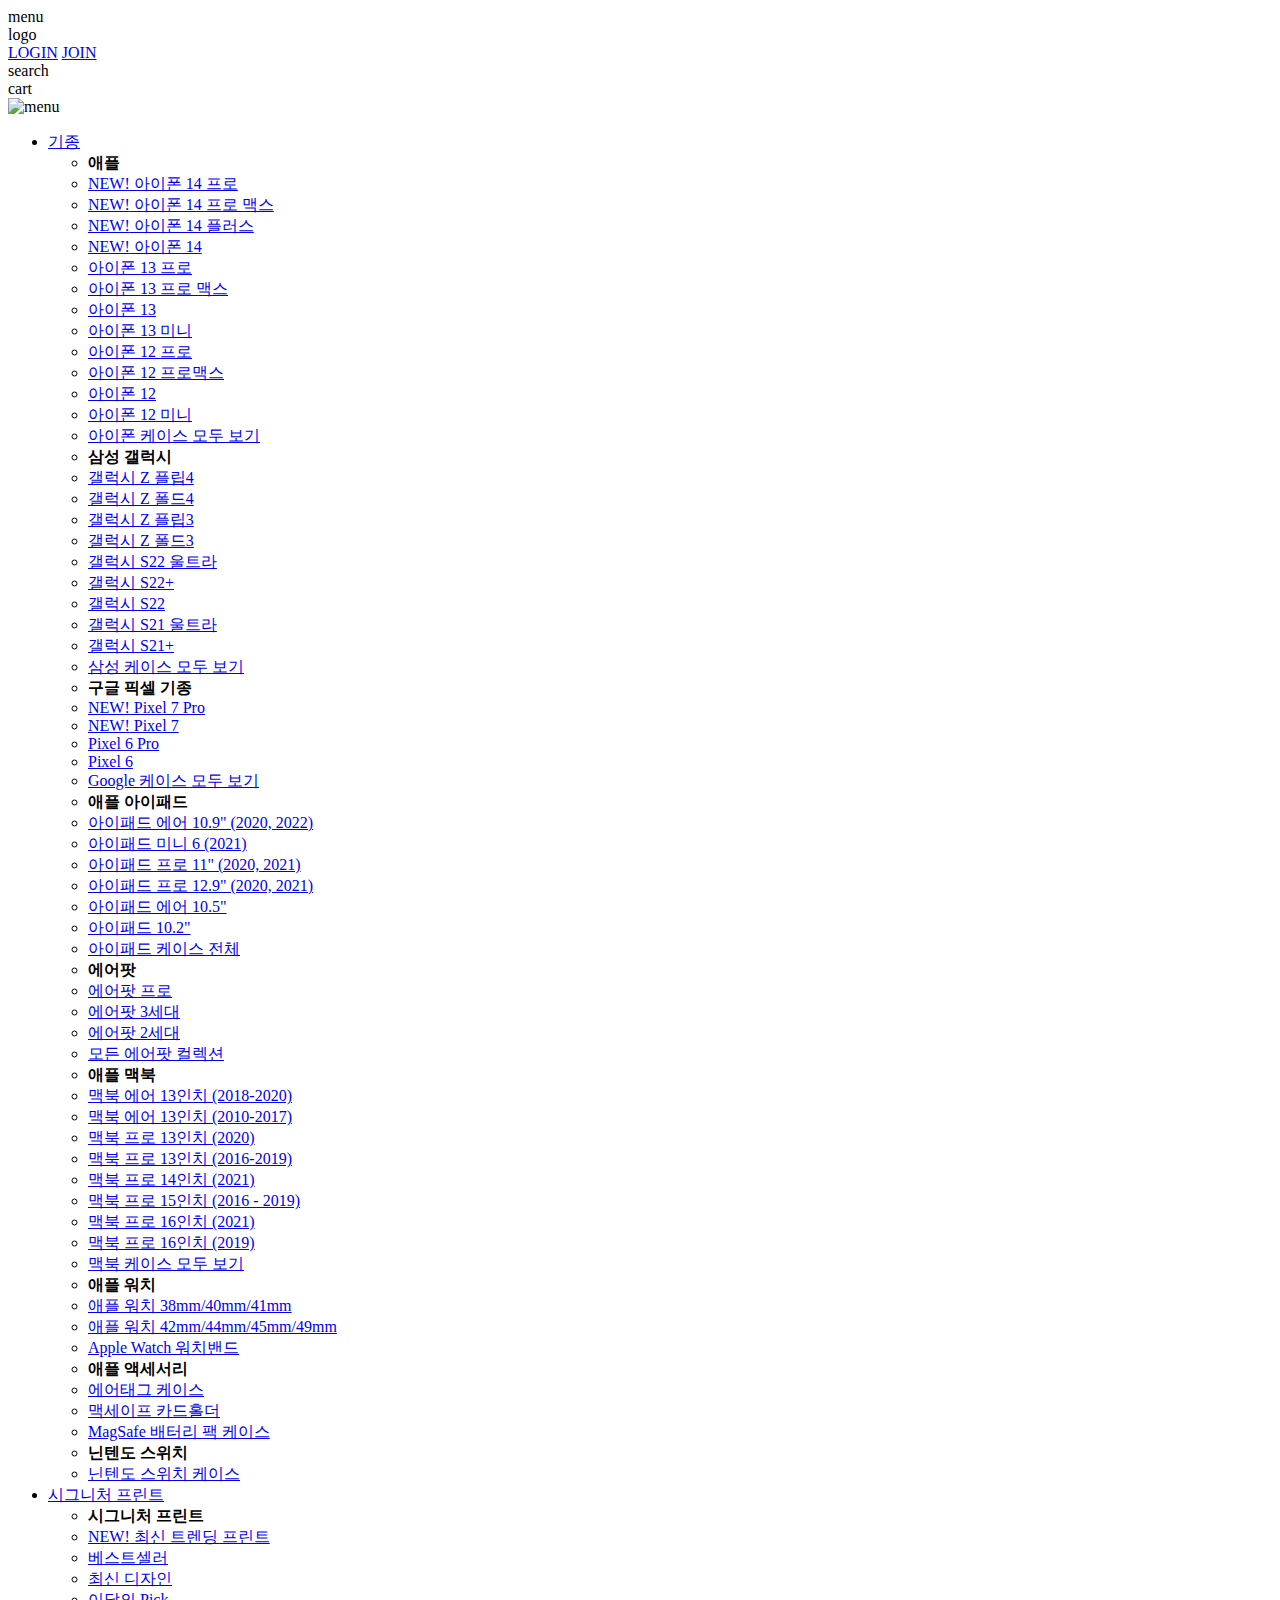
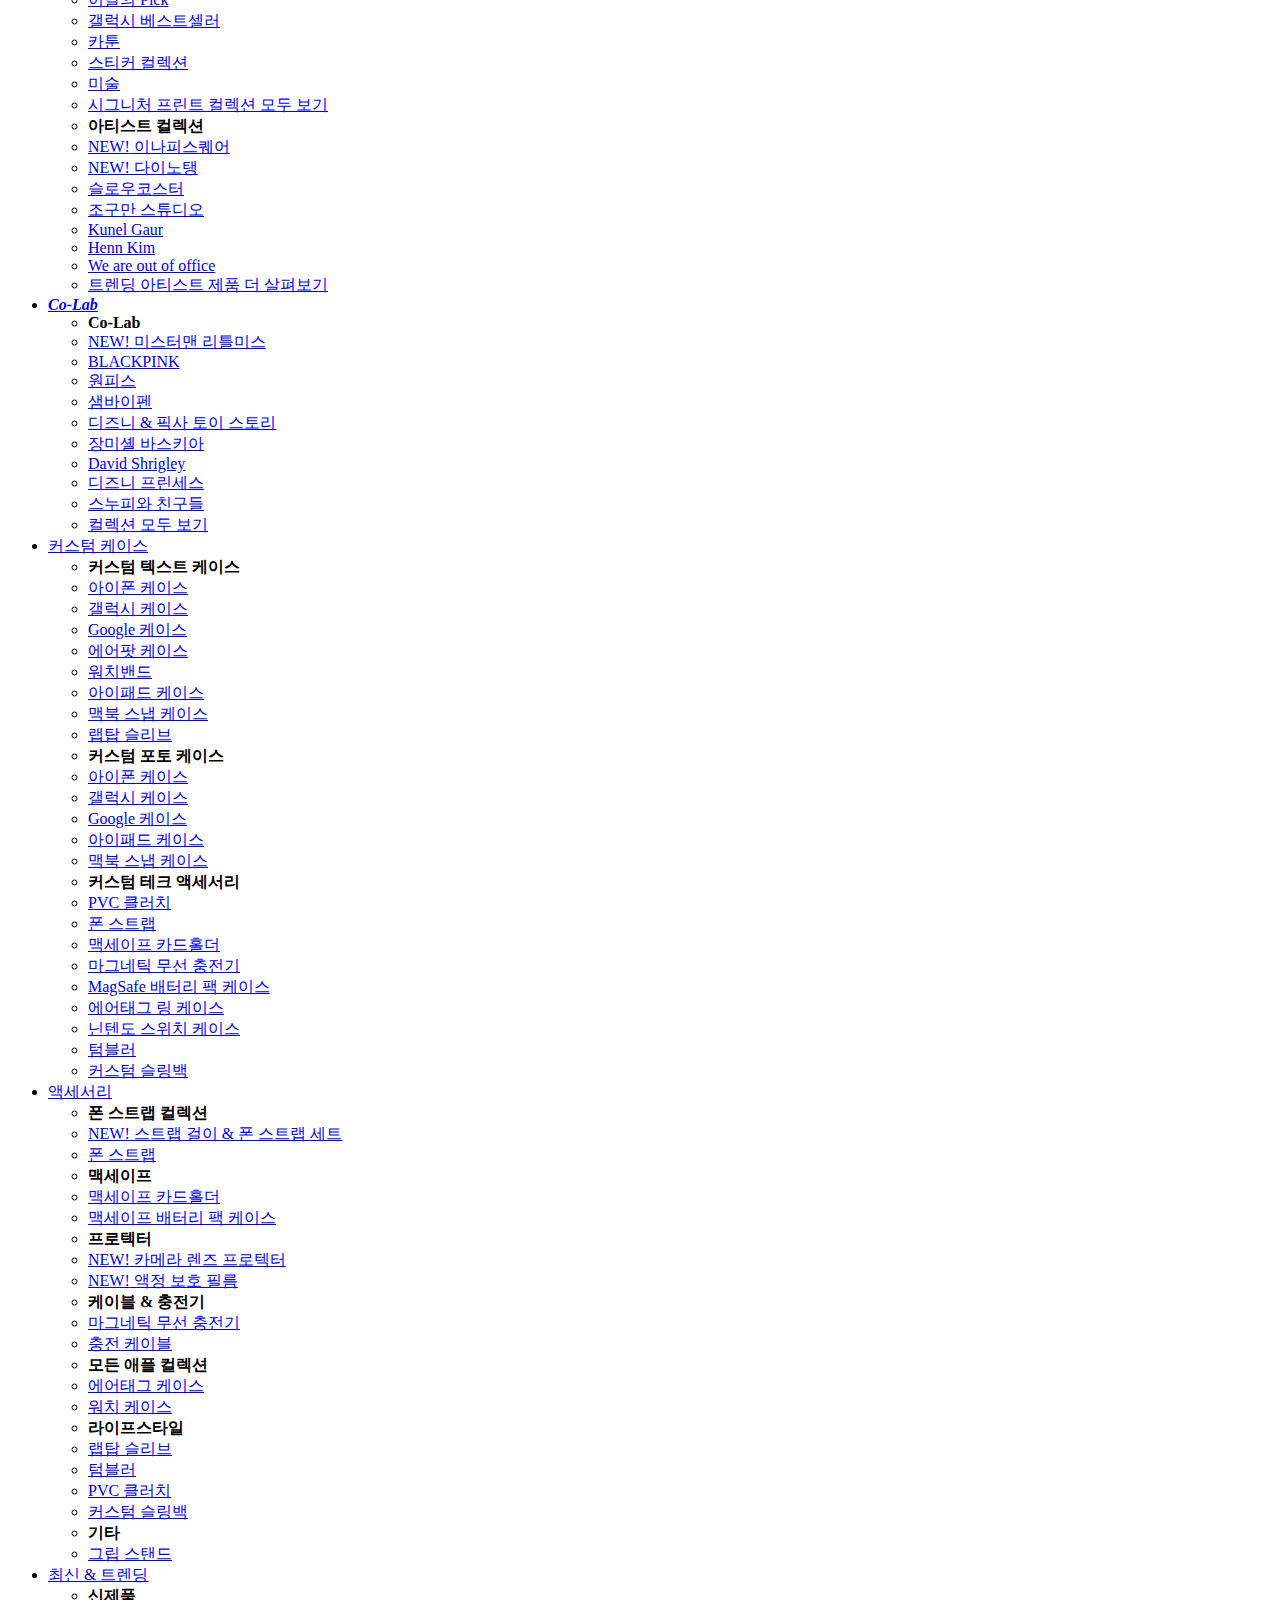
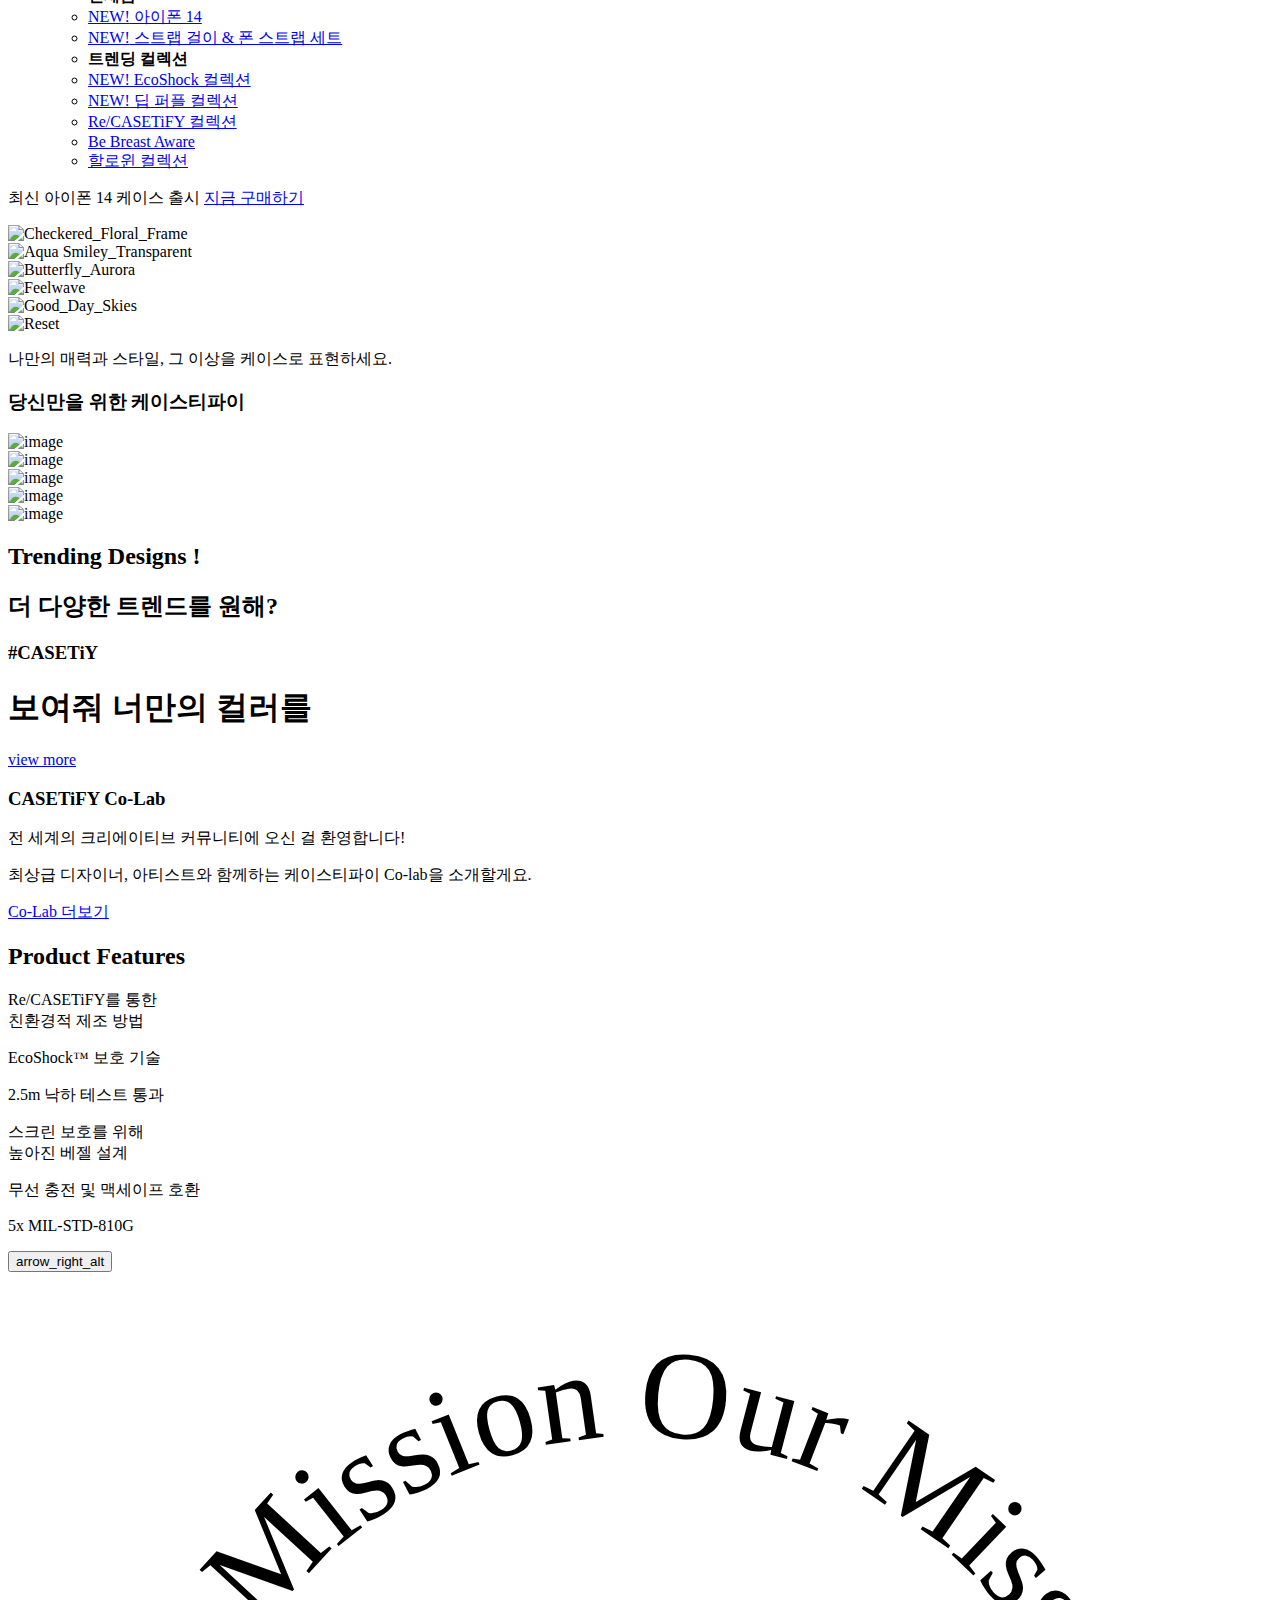
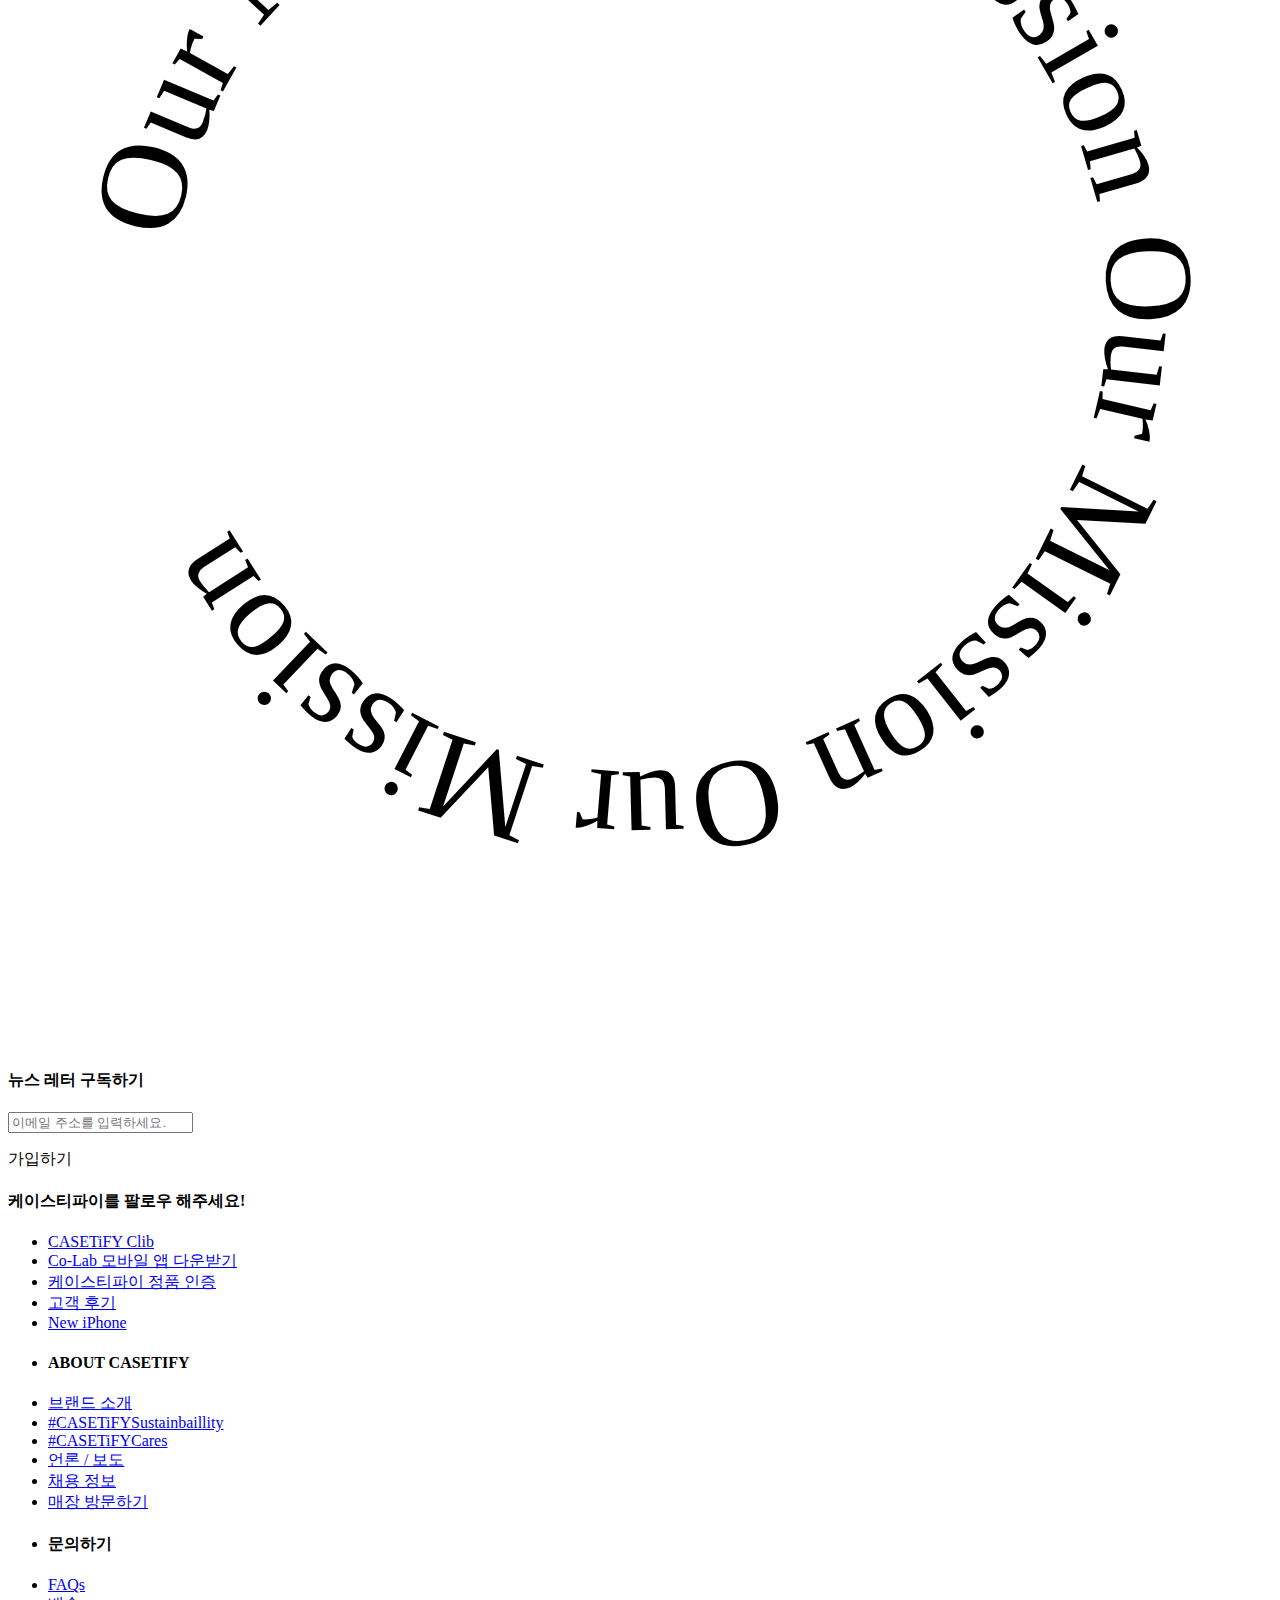
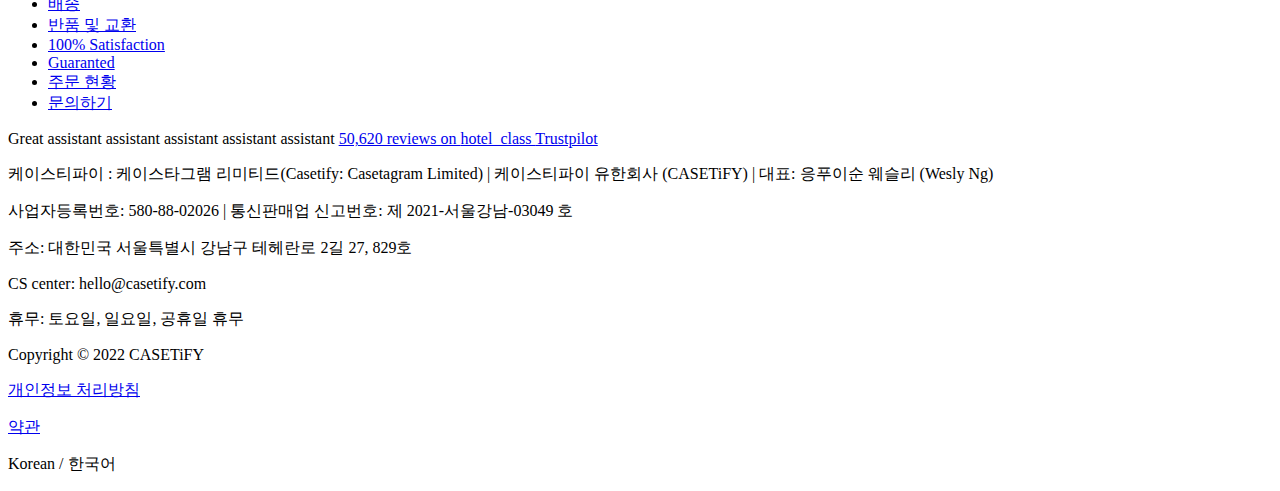
==== c/html/casetify.html @ 7a97cdd4 "수정" ====
<!DOCTYPE html>
<html lang="ko">
    <head>
        <meta charset="utf-8">
        <meta name="viewport" content="width=device-width, initial-scale=1.0, maximum-scale=2.0, minimum-scale=1.0">
        <title>케이스티파이</title>
        <link rel="stylesheet" type="text/css" href="https://cdnjs.cloudflare.com/ajax/libs/slick-carousel/1.8.1/slick-theme.css">
        <link rel="stylesheet" type="text/css" href="https://cdnjs.cloudflare.com/ajax/libs/Swiper/8.4.4/swiper-bundle.css">
        <link rel="stylesheet" href="https://cdnjs.cloudflare.com/ajax/libs/animate.css/4.1.1/animate.min.css">
        <link rel="stylesheet" href="https://unpkg.com/aos@2.3.1/dist/aos.css">
        <link rel="stylesheet" type="text/css" href="/dollop-syrup/c/css/casetify.css">
        <!-- <link rel="stylesheet" media="all and (max-width: 1024px)" href="" />
        <link rel="stylesheet" media="all and (max-width: 640px)" href="" /> -->
    </head>
    <body>
        <header>
            <div class="menu" role="button">menu</div>
            <div class="logo" role="button">logo</div>
            <div class="right">
                <span>
                    <a href="#">LOGIN</a>
                    <a href="#">JOIN</a>
                </span>
                <div class="search" role="button">search</div>
                <div class="cart" role="button">cart</div>
            </div>
        </header>
        <aside id="side_nav">
            <div class="side_inner">
                <div class="menuclose" role=button>
                    <img src="/dollop-syrup/c/images/menuclosew.png" alt="menu">
                </div>
                <ul>
                    <li> 
                        <a href="#" class="nav_model">기종</a>
                        <ul class="nw nav_model">
                            <li><b>애플</b></li>
                            <li><a href="#"><span>NEW!</span> 아이폰 14 프로</a></li>
                            <li><a href="#"><span>NEW!</span> 아이폰 14 프로 맥스</a></li>
                            <li><a href="#"><span>NEW!</span> 아이폰 14 플러스</a></li>
                            <li><a href="#"><span>NEW!</span> 아이폰 14</a></li>
                            <li><a href="#">아이폰 13 프로</a></li>
                            <li><a href="#">아이폰 13 프로 맥스</a></li>
                            <li><a href="#">아이폰 13</a></li>
                            <li><a href="#">아이폰 13 미니</a></li>
                            <li><a href="#">아이폰 12 프로</a></li>
                            <li><a href="#">아이폰 12 프로맥스</a></li>
                            <li><a href="#">아이폰 12</a></li>
                            <li><a href="#">아이폰 12 미니</a></li>
                            <li><a href="#">아이폰 케이스 모두 보기</a></li>
                        </ul>
                        <ul class="nw nav_model">
                            <li><b>삼성 갤럭시</b></li>
                            <li><a href="#">갤럭시 Z 플립4</a></li>
                            <li><a href="#">갤럭시 Z 폴드4</a></li>
                            <li><a href="#">갤럭시 Z 플립3</a></li>
                            <li><a href="#">갤럭시 Z 폴드3</a></li>
                            <li><a href="#">갤럭시 S22 울트라</a></li>
                            <li><a href="#">갤럭시 S22+</a></li>
                            <li><a href="#">갤럭시 S22</a></li>
                            <li><a href="#">갤럭시 S21 울트라</a></li>
                            <li><a href="#">갤럭시 S21+</a></li>
                            <li><a href="#">삼성 케이스 모두 보기</a></li>
                        </ul>
                        <ul class="nw nav_model">
                            <li><b>구글 픽셀 기종</b></li>
                            <li><a href="#"><span>NEW!</span> Pixel 7 Pro</a></li>
                            <li><a href="#"><span>NEW!</span> Pixel 7</a></li>
                            <li><a href="#">Pixel 6 Pro</a></li>
                            <li><a href="#">Pixel 6</a></li>
                            <li><a href="#">Google 케이스 모두 보기</a></li>
                        </ul>
                        <ul class="nw nav_model">
                            <li><b>애플 아이패드</b></li>
                            <li><a href="#">아이패드 에어 10.9" (2020, 2022)</a></li>
                            <li><a href="#">아이패드 미니 6 (2021)</a></li>
                            <li><a href="#">아이패드 프로 11" (2020, 2021)</a></li>
                            <li><a href="#">아이패드 프로 12.9" (2020, 2021)</a></li>
                            <li><a href="#">아이패드 에어 10.5"</a></li>
                            <li><a href="#">아이패드 10.2"</a></li>
                            <li><a href="#">아이패드 케이스 전체</a></li>
                        </ul>
                        <ul class="nw nav_model">
                            <li><b>에어팟</b></li>
                            <li><a href="#">에어팟 프로</a></li>
                            <li><a href="#">에어팟 3세대</a></li>
                            <li><a href="#">에어팟 2세대</a></li>
                            <li><a href="#">모든 에어팟 컬렉션</a></li>
                        </ul>
                        <ul class="nw nav_model">
                            <li><b>애플 맥북</b></li>
                            <li><a href="#">맥북 에어 13인치 (2018-2020)</a></li>
                            <li><a href="#">맥북 에어 13인치 (2010-2017)</a></li>
                            <li><a href="#">맥북 프로 13인치 (2020)</a></li>
                            <li><a href="#">맥북 프로 13인치 (2016-2019)</a></li>
                            <li><a href="#">맥북 프로 14인치 (2021)</a></li>
                            <li><a href="#">맥북 프로 15인치 (2016 - 2019)</a></li>
                            <li><a href="#">맥북 프로 16인치 (2021)</a></li>
                            <li><a href="#">맥북 프로 16인치 (2019)</a></li>
                            <li><a href="#">맥북 케이스 모두 보기</a></li>
                        </ul>
                        <ul class="nw nav_model">
                            <li><b>애플 워치</b></li>
                            <li><a href="#">애플 워치 38mm/40mm/41mm</a></li>
                            <li><a href="#">애플 워치 42mm/44mm/45mm/49mm</a></li>
                            <li><a href="#">Apple Watch 워치밴드</a></li>
                        </ul>
                        <ul class="nw nav_model">
                            <li><b>애플 액세서리</b></li>
                            <li><a href="#">에어태그 케이스</a></li>
                            <li><a href="#">맥세이프 카드홀더</a></li>
                            <li><a href="#">MagSafe 배터리 팩 케이스</a></li>
                        </ul>
                        <ul class="nw nav_model">
                            <li><b>닌텐도 스위치</b></li>
                            <li><a href="#">닌텐도 스위치 케이스</a></li>
                        </ul>
                    </li>
                    <li>
                        <a href="#" class="nav_print">시그니처 프린트</a>
                        <ul class="nw nav_print">
                            <li><b>시그니처 프린트</b></li>
                            <li><a href="#"><span>NEW!</span> 최신 트렌딩 프린트</a></li>
                            <li><a href="#">베스트셀러</a></li>
                            <li><a href="#">최신 디자인</a></li>
                            <li><a href="#">이달의 Pick</a></li>
                            <li><a href="#">갤럭시 베스트셀러</a></li>
                            <li><a href="#">카툰</a></li>
                            <li><a href="#">스티커 컬렉션</a></li>
                            <li><a href="#">미술</a></li>
                            <li><a href="#">시그니처 프린트 컬렉션 모두 보기</a></li>
                        </ul>
                        <ul class="nw nav_print">
                            <li><b>아티스트 컬렉션</b></li>
                            <li><a href="#"><span>NEW!</span> 이나피스퀘어</a></li>
                            <li><a href="#"><span>NEW!</span> 다이노탱</a></li>
                            <li><a href="#">슬로우코스터</a></li>
                            <li><a href="#">조구만 스튜디오</a></li>
                            <li><a href="#">Kunel Gaur</a></li>
                            <li><a href="#">Henn Kim</a></li>
                            <li><a href="#">We are out of office</a></li>
                            <li><a href="#">트렌딩 아티스트 제품 더 살펴보기</a></li>
                        </ul>
                    </li>
                    <li>
                        <a href="#" class="nav_Lab"><b><i>Co-Lab</i></b></a>
                        <ul class="nw nav_Lab">
                            <li><b>Co-Lab</b></li>
                            <li><a href="#"><span>NEW!</span> 미스터맨 리틀미스</a></li>
                            <li><a href="#">BLACKPINK</a></li>
                            <li><a href="#">원피스</a></li>
                            <li><a href="#">샘바이펜</a></li>
                            <li><a href="#">디즈니 & 픽사 토이 스토리</a></li>
                            <li><a href="#">장미셸 바스키아</a></li>
                            <li><a href="#">David Shrigley</a></li>
                            <li><a href="#">디즈니 프린세스</a></li>
                            <li><a href="#">스누피와 친구들</a></li>
                            <li><a href="#">컬렉션 모두 보기</a></li>
                        </ul>
                    </li>
                    <li>
                        <a href="#" class="nav_custom">커스텀 케이스</a>
                        <ul class="nw nav_custom">
                            <li><b>커스텀 텍스트 케이스</b></li>
                            <li><a href="#">아이폰 케이스</a></li>
                            <li><a href="#">갤럭시 케이스</a></li>
                            <li><a href="#">Google 케이스</a></li>
                            <li><a href="#">에어팟 케이스</a></li>
                            <li><a href="#">워치밴드</a></li>
                            <li><a href="#">아이패드 케이스</a></li>
                            <li><a href="#">맥북 스냅 케이스</a></li>
                            <li><a href="#">랩탑 슬리브</a></li>
                        </ul>
                        <ul class="nw nav_custom">
                            <li><b>커스텀 포토 케이스</b></li>
                            <li><a href="#">아이폰 케이스</a></li>
                            <li><a href="#">갤럭시 케이스</a></li>
                            <li><a href="#">Google 케이스</a></li>
                            <li><a href="#">아이패드 케이스</a></li>
                            <li><a href="#">맥북 스냅 케이스</a></li>
                        </ul>
                        <ul class="nw nav_custom">
                            <li><b>커스텀 테크 액세서리</b></li>
                            <li><a href="#">PVC 클러치</a></li>
                            <li><a href="#">폰 스트랩</a></li>
                            <li><a href="#">맥세이프 카드홀더</a></li>
                            <li><a href="#">마그네틱 무선 충전기</a></li>
                            <li><a href="#">MagSafe 배터리 팩 케이스</a></li>
                            <li><a href="#">에어태그 링 케이스</a></li>
                            <li><a href="#">닌텐도 스위치 케이스</a></li>
                            <li><a href="#">텀블러</a></li>
                            <li><a href="#">커스텀 슬링백</a></li>
                        </ul>
                    </li>
                    <li>
                        <a href="#" class="nav_Accessory">액세서리</a>
                        <ul class="nw nav_Accessory">
                            <li><b>폰 스트랩 컬렉션</b></li>
                            <li><a href="#"><span>NEW!</span> 스트랩 걸이 & 폰 스트랩 세트</a></li>
                            <li><a href="#">폰 스트랩</a></li>
                        </ul>
                        <ul class="nw nav_Accessory">
                            <li><b>맥세이프</b></li>
                            <li><a href="#">맥세이프 카드홀더</a></li>
                            <li><a href="#">맥세이프 배터리 팩 케이스</a></li>
                        </ul>
                        <ul class="nw nav_Accessory">
                            <li><b>프로텍터</b></li>
                            <li><a href="#"><span>NEW!</span> 카메라 렌즈 프로텍터</a></li>
                            <li><a href="#"><span>NEW!</span> 액정 보호 필름</a></li>
                        </ul>
                        <ul class="nav_Accessory">
                            <li><b>케이블 & 충전기</b></li>
                            <li><a href="#">마그네틱 무선 충전기</a></li>
                            <li><a href="#">충전 케이블</a></li>
                        </ul>
                        <ul class="nw nav_Accessory">
                            <li><b>모든 애플 컬렉션</b></li>
                            <li><a href="#">에어태그 케이스</a></li>
                            <li><a href="#">워치 케이스</a></li>
                        </ul>
                        <ul class="nw nav_Accessory">
                            <li><b>라이프스타일</b></li>
                            <li><a href="#">랩탑 슬리브</a></li>
                            <li><a href="#">텀블러</a></li>
                            <li><a href="#">PVC 클러치</a></li>
                            <li><a href="#">커스텀 슬링백</a></li>
                        </ul>
                        <ul class="nw nav_Accessory">
                            <li><b>기타</b></li>
                            <li><a href="#">그립 스탠드</a></li>
                        </ul>
                    </li>
                    <li>
                        <a href="#" class="nav_trending">최신 & 트렌딩</a>
                        <ul class="nw nav_trending">
                            <li><b>신제품</b></li>
                            <li><a href="#"><span>NEW!</span> 아이폰 14</a></li>
                            <li><a href="#"><span>NEW!</span> 스트랩 걸이 & 폰 스트랩 세트</a></li>
                        </ul>
                        <ul class="nw nav_trending">
                            <li><b>트렌딩 컬렉션</b></li>
                            <li><a href="#"><span>NEW!</span> EcoShock 컬렉션</a></li>
                            <li><a href="#"><span>NEW!</span> 딥 퍼플 컬렉션</a></li>
                            <li><a href="#">Re/CASETiFY 컬렉션</a></li>
                            <li><a href="#">Be Breast Aware</a></li>
                            <li><a href="#">할로윈 컬렉션</a></li>
                        </ul>
                    </li>
                </ul>
            </div>
        </aside>
        
        
        <div class="sec01">
            <p>최신 아이폰 14 케이스 출시 <u><a href="#">지금 구매하기</a></u></p>
        </div>
        <section class="sec02">
            <div class="inner">
                <div class="titleimg"></div>
                    <div id="case">
                    <div><img src="/dollop-syrup/c/images/CaseClip00.png" alt="Checkered_Floral_Frame"></div>
                    <div><img src="/dollop-syrup/c/images/CaseClip01.png" alt="Aqua Smiley_Transparent"></div>
                    <div><img src="/dollop-syrup/c/images/CaseClip02.png" alt="Butterfly_Aurora"></div>
                    <div><img src="/dollop-syrup/c/images/CaseClip03.png" alt="Feelwave"></div>
                    <div><img src="/dollop-syrup/c/images/CaseClip04.png" alt="Good_Day_Skies"></div>
                    <div><img src="/dollop-syrup/c/images/CaseClip05.png" alt="Reset"></div>
                </div>
                <div class="rec01">
                    <p>나만의 매력과 스타일, 그 이상을 케이스로 표현하세요.</p>
                    <h3>당신만을 위한 케이스티파이</h3>
                </div>
                <div class="rec02">
                </div>
                <div class="rec03">
                    <div class="swiper autoplay">
                        <div class="swiper-wrapper">
                            <div class="swiper-slide"><img src="/dollop-syrup/c/images/mainRectangle.png" alt="image"></div>
                            <div class="swiper-slide"><img src="/dollop-syrup/c/images/mainRectangle2.png" alt="image"></div>
                            <div class="swiper-slide"><img src="/dollop-syrup/c/images/mainRectangle3.png" alt="image"></div>
                            <div class="swiper-slide"><img src="/dollop-syrup/c/images/mainRectangle4.png" alt="image"></div>
                            <div class="swiper-slide"><img src="/dollop-syrup/c/images/mainRectangle5.png" alt="image"></div>
                        </div>
                    </div>  
                </div>
                <div class="preview">
                    <h2>Trending Designs !</h2>
                    <div id="tabPreview">
                        <div class="circle c00" role="button"></div>
                        <div class="circle c01" role="button"></div>
                        <div class="circle c02" role="button"></div>
                        <div class="circle c03" role="button"></div>
                        <div class="circle c04" role="button"></div>
                        <div class="circle c05 on" role="button"></div>
                    </div>
                    <h2>더 다양한 트렌드를 원해?</h2>
                </div>
                <div class="titletext">
                    <h3>#CASETiY</h3>
                    <h1>보여줘 너만의 컬러를</h1>
                    <p><a href="#">view more</a></p>
                </div>
            </div>
        </section>
        <section class="sec03">
            <div class="inner">
                <div class="txtBox">
                    <h3>CASETiFY Co-Lab</h3>
                    <p>전 세계의 크리에이티브 커뮤니티에 오신 걸 환영합니다!</p>
                    <p>최상급 디자이너, 아티스트와 함께하는 케이스티파이 Co-lab을 소개할게요.</p>
                </div>
                <p class="more"><a href="#">Co-Lab 더보기</a></p>
                <div class="coLab w01" data-aos="fade-up" data-aos-duration="1200" data-aos-offset="200" data-aos-easing="ease-out-cubic"></div>
                <div class="coLab w02" data-aos="fade-up" data-aos-duration="1600" data-aos-offset="200" data-aos-easing="ease-out-cubic"></div>
                <div class="coLab w03" data-aos="fade-up" data-aos-duration="1900" data-aos-offset="200" data-aos-easing="ease-out-cubic"></div>
                <div class="coLab w04" data-aos="fade-up" data-aos-duration="2200" data-aos-offset="200" data-aos-easing="ease-out-cubic"></div>
                <div class="coLab w05" data-aos="fade-up" data-aos-duration="2500" data-aos-offset="200" data-aos-easing="ease-out-cubic"></div>
            </div>
        </section>
        <section class="sec04">
            <div class="inner1000">
                <div class="wrapBox">
                    <h2>Product Features</h2>
                    <div class="product">
                        <div id="pBox">
                            <div class="p01"><p>Re/CASETiFY를 통한<br>친환경적 제조 방법</p></div>
                            <div class="p02"><p>EcoShock™ 보호 기술</p></div>
                            <div class="p03"><p>2.5m 낙하 테스트 통과</p></div>
                            <div class="p04"><p>스크린 보호를 위해<br>높아진 베젤 설계</p></div>
                            <div class="p05"><p>무선 충전 및 맥세이프 호환</p></div>
                            
                            <div class="p06"><p>5x MIL-STD-810G</p></div>
                        </div>
                        <button id="arrow"><span class="material-symbols-outlined arrow">arrow_right_alt</span></button>
                    </div>
                </div>
            </div>
            
        </section>
        <div class="top">
                <a href="/dollop-syrup/c/html/sub_page.html">
                    <svg viewBox="0 0 100 100" >
                        <defs>
                        <path id="pathcircle"
                            d="
                            M 50, 50
                            m -37, 0
                            a 37,37 0 1,1 74,0
                            a 37,37 0 1,1 -74,0"/>
                        </defs>
                        <text font-size="10">
                        <textPath xlink:href="#pathcircle">
                            &nbsp;&nbsp;Our Mission Our Mission Our Mission Our Mission
                        </textPath>
                        </text>
                    </svg>
                </a>
            </div>
        <div class="sec05">
            <div id="cfunction">
                <div class="function i01" data-aos="zoom-in-up"><img src="/dollop-syrup/c/images/Cfunction01.png" alt="function"></div>
                <div class="function i02" data-aos="zoom-in-up" data-aos-duration="1200"><img src="/dollop-syrup/c/images/Cfunction02.png" alt="function" data-aos-duration="1400"></div>
                <div class="function i03" data-aos="zoom-in-up" data-aos-duration="1600"><img src="/dollop-syrup/c/images/Cfunction03.png" alt="function"></div>
                <div class="function i04" data-aos="zoom-in-up" data-aos-duration="1800"><img src="/dollop-syrup/c/images/Cfunction04.png" alt="function"></div>
                <div class="function i05" data-aos="zoom-in-up" data-aos-duration="2000"><img src="/dollop-syrup/c/images/Cfunction05.png" alt="function"></div>
                <div class="function i06" data-aos="zoom-in-up" data-aos-duration="2200"><img src="/dollop-syrup/c/images/Cfunction06.png" alt="function"></div>
            </div>
        </div>
        <footer>
            <div class="inner1200">
                <div class="fBox01">
                    <div class="fLeft">
                        <h4>뉴스 레터 구독하기</h4>
                        <div class="mailbox">
                            <input type="text" placeholder="이메일 주소를 입력하세요.">
                            <p role="button">가입하기</p>
                        </div>
                        <div class="sns">
                            <h4>케이스티파이를 팔로우 해주세요!</h4>
                            <div class="snsBox">
                                <a href="#"><i class="fa-brands fa-instagram icon"></i></a>
                                <a href="#"><i class="fa-brands fa-facebook-f icon"></i></a>
                                <a href="#"><i class="fa-brands fa-twitter icon"></i></a>
                                <a href="#"><i class="fa-brands fa-pinterest icon"></i></a>
                                <a href="#"><i class="fa-brands fa-tiktok icon"></i></a>
                            </div>
                        </div>
                    </div>
                    <div class="fRight">
                        <ul>
                            <li><a href="#">CASETiFY Clib</a></li>
                            <li><a href="#">Co-Lab 모바일 앱 다운받기</a></li>
                            <li><a href="#">케이스티파이 정품 인증</a></li>
                            <li><a href="#">고객 후기</a></li>
                            <li><a href="#">New iPhone</a></li>
                        </ul>
                        <ul>
                            <li><h4>ABOUT CASETIFY</h4></li>
                            <li><a href="#">브랜드 소개</a></li>
                            <li><a href="#">#CASETiFYSustainbaillity</a></li>
                            <li><a href="#">#CASETiFYCares</a></li>
                            <li><a href="#">언론 / 보도</a></li>
                            <li><a href="#">채용 정보</a></li>
                            <li><a href="#">매장 방문하기</a></li>
                        </ul>
                        <ul>
                            <li><h4>문의하기</h4></li>
                            <li><a href="#">FAQs</a></li>
                            <li><a href="#">배송</a></li>
                            <li><a href="#">반품 및 교환</a></li>
                            <li><a href="#">100% Satisfaction</a></li>
                            <li><a href="#">Guaranted</a></li>
                            <li><a href="#">주문 현황</a></li>
                            <li><a href="#">문의하기</a></li>
                        </ul>
                    </div>
                </div>
                <div class="fBox02">
                    <p>Great<span class="material-symbols-outlined">
                        assistant
                        </span><span class="material-symbols-outlined">
                            assistant
                            </span><span class="material-symbols-outlined">
                                assistant
                                </span><span class="material-symbols-outlined">
                                    assistant
                                    </span><span class="material-symbols-outlined">
                                        assistant
                                        </span>
                        <a href="#">50,620 reviews on <span class="material-symbols-outlined">
                        hotel_class
                        </span> Trustpilot</a></p>
                </div>
                <div class="fBox03">
                    <p>케이스티파이 : 케이스타그램 리미티드(Casetify: Casetagram Limited) | 케이스티파이 유한회사 (CASETiFY) | 대표: 응푸이순 웨슬리 (Wesly Ng)</p>
                    <p>사업자등록번호: 580-88-02026 | 통신판매업 신고번호: 제 2021-서울강남-03049 호</p>
                    <p>주소: 대한민국 서울특별시 강남구 테헤란로 2길 27, 829호</p>
                    <p>CS center: hello@casetify.com</p>
                    <p>휴무: 토요일, 일요일, 공휴일 휴무</p>
                </div>
            </div>
        </footer>
        <footer>
            <div class="inner1200">
                <div class="left2">
                    <p>Copyright &copy; 2022 CASETiFY</p>
                    <p><a href="#">개인정보 처리방침</a></p>
                    <p><a href="#">약관</a></p>
                </div>
                <p>Korean / 한국어</p>
            </div>
        </footer>
        
        <script src="https://code.jquery.com/jquery-3.6.1.js" integrity="sha256-3zlB5s2uwoUzrXK3BT7AX3FyvojsraNFxCc2vC/7pNI=" crossorigin="anonymous"></script>
        <script src="https://cdnjs.cloudflare.com/ajax/libs/Swiper/8.4.4/swiper-bundle.min.js"></script>
        <script src="https://unpkg.com/aos@2.3.1/dist/aos.js"></script>
        <script src="/dollop-syrup/c/js/casetify.js"></script>
    </body>
</html>
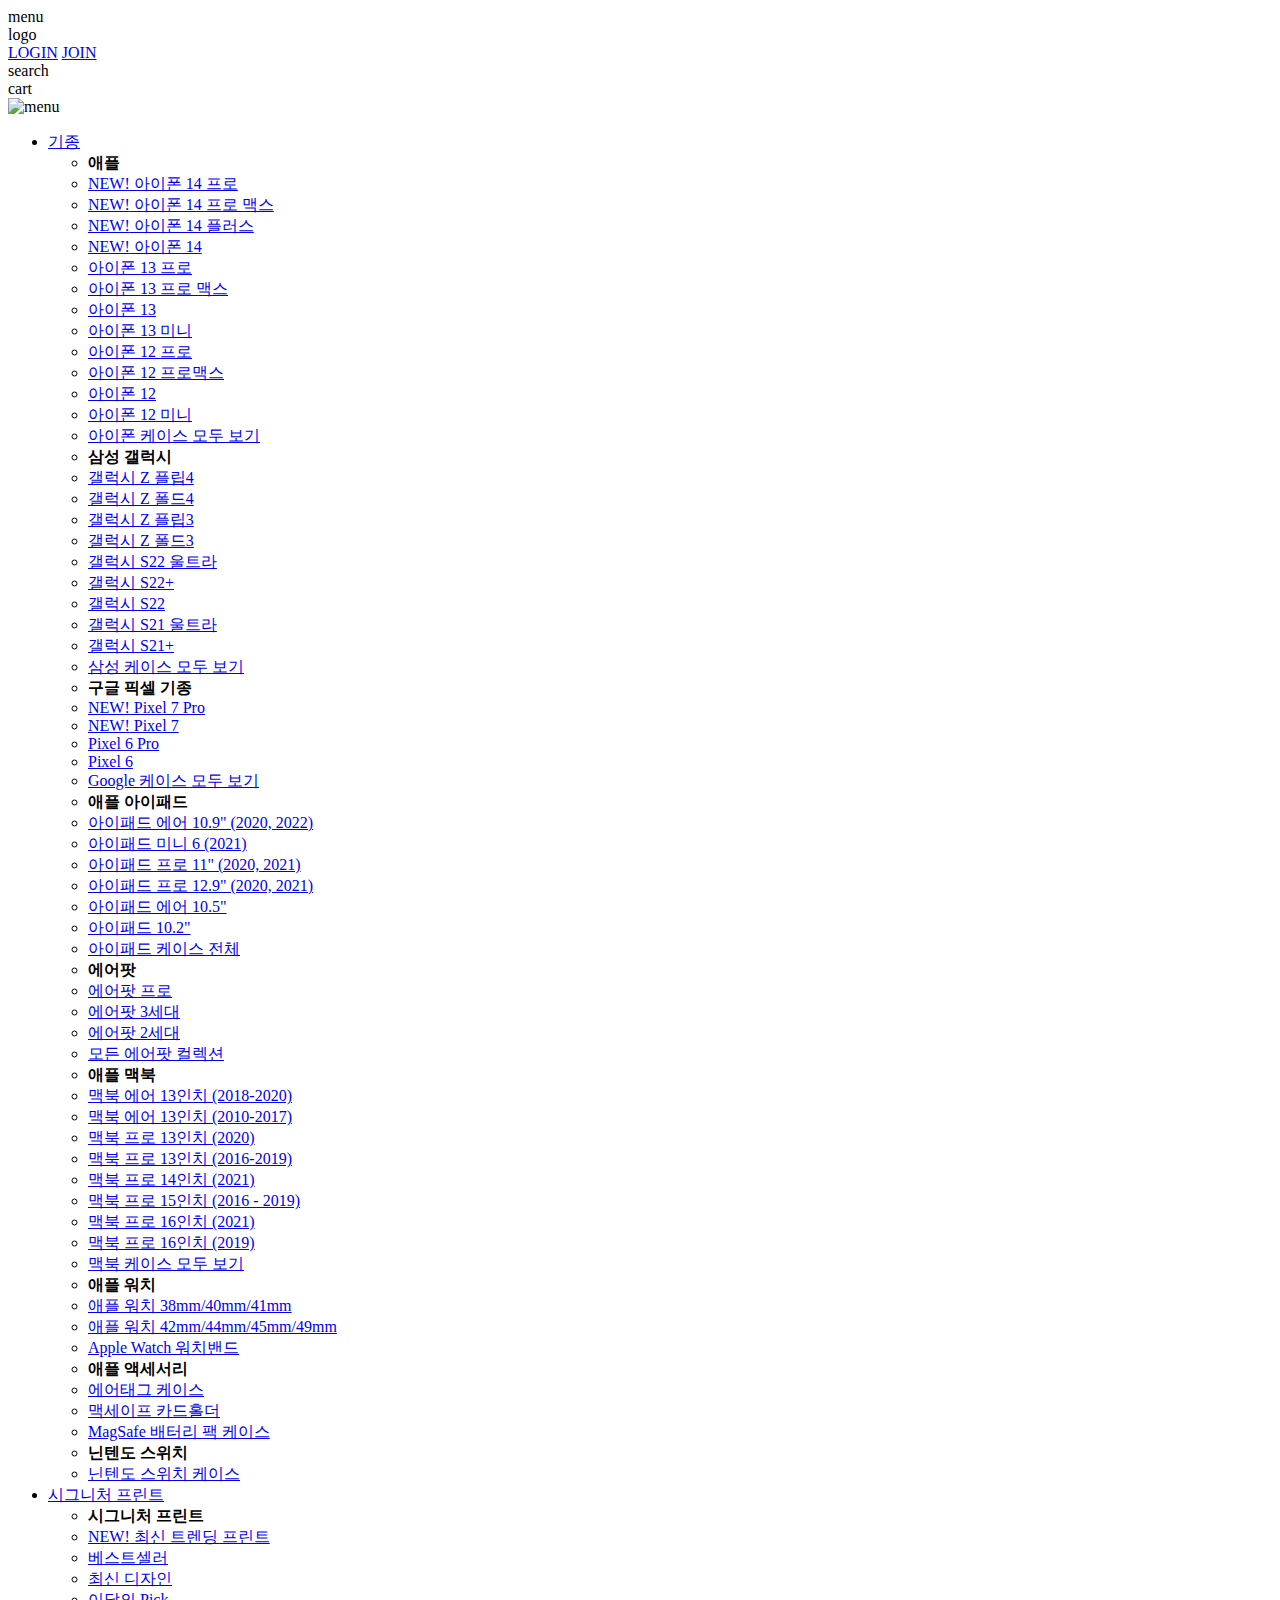
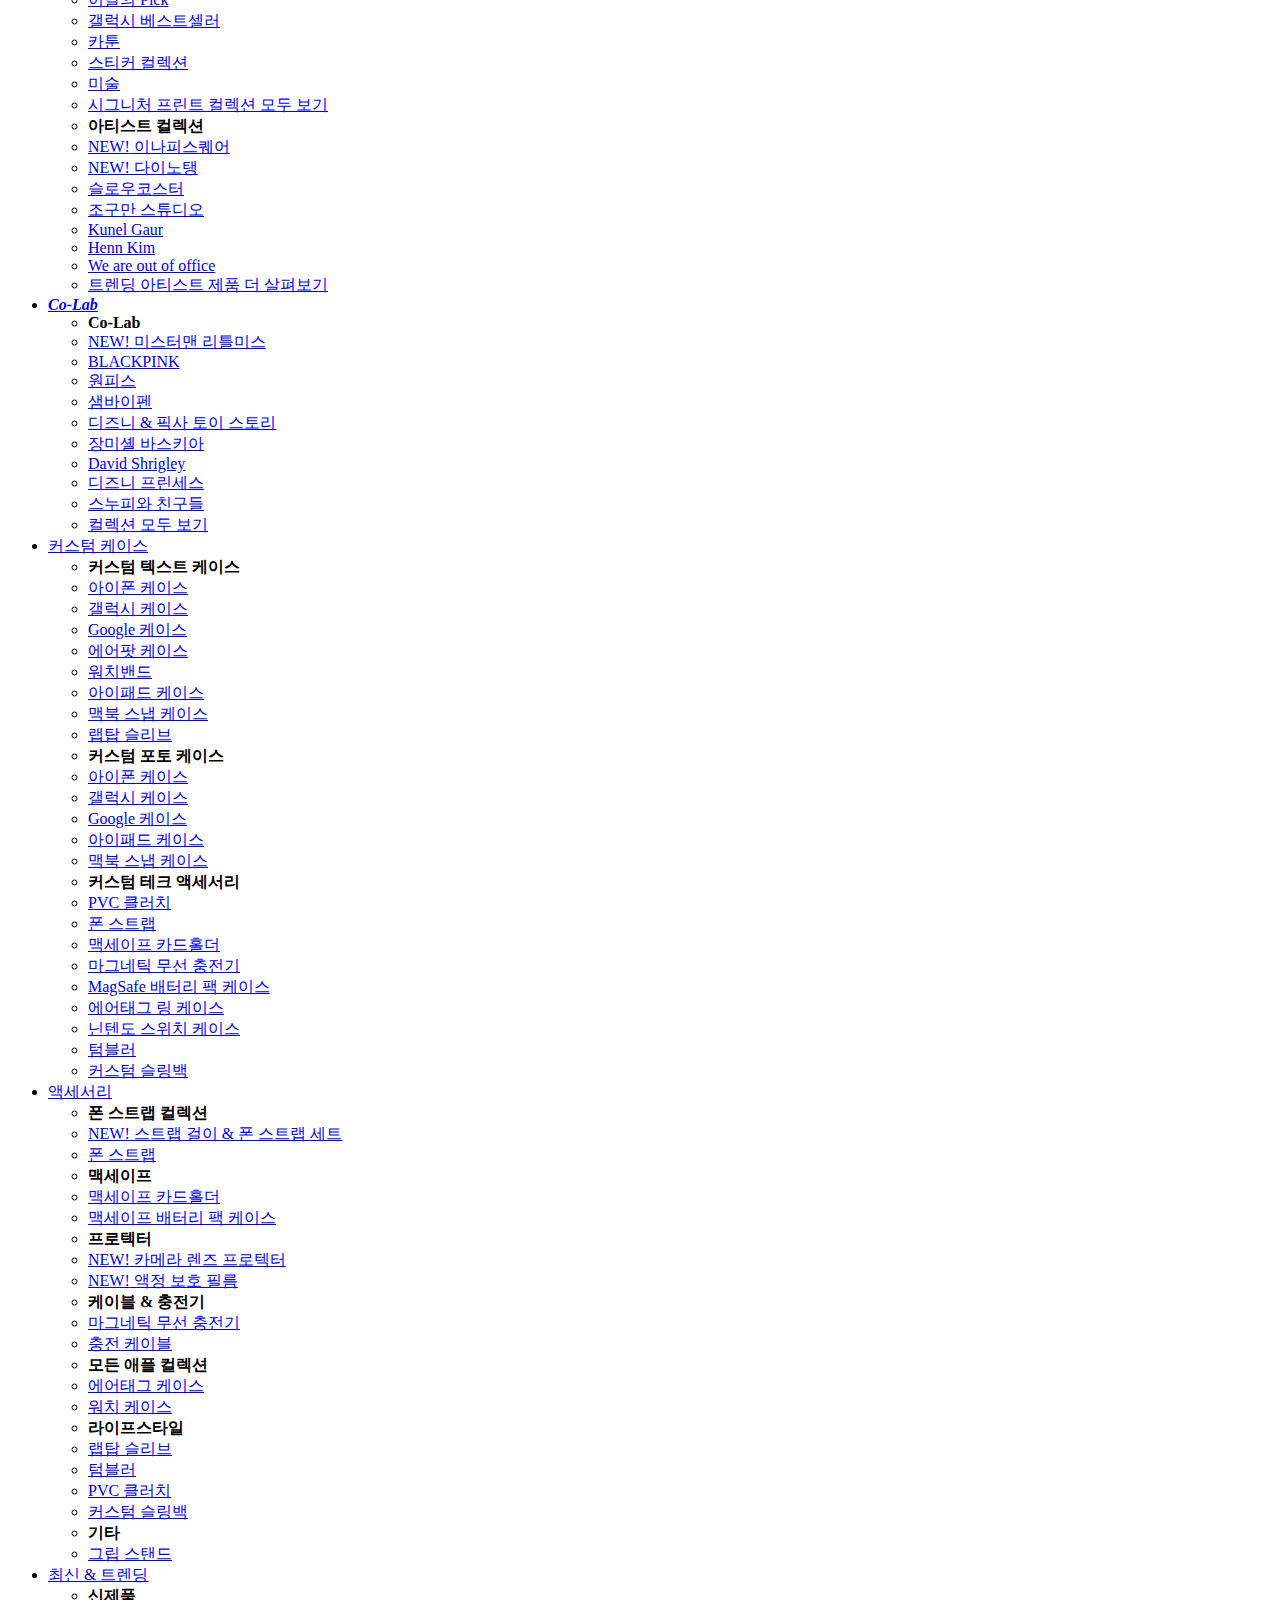
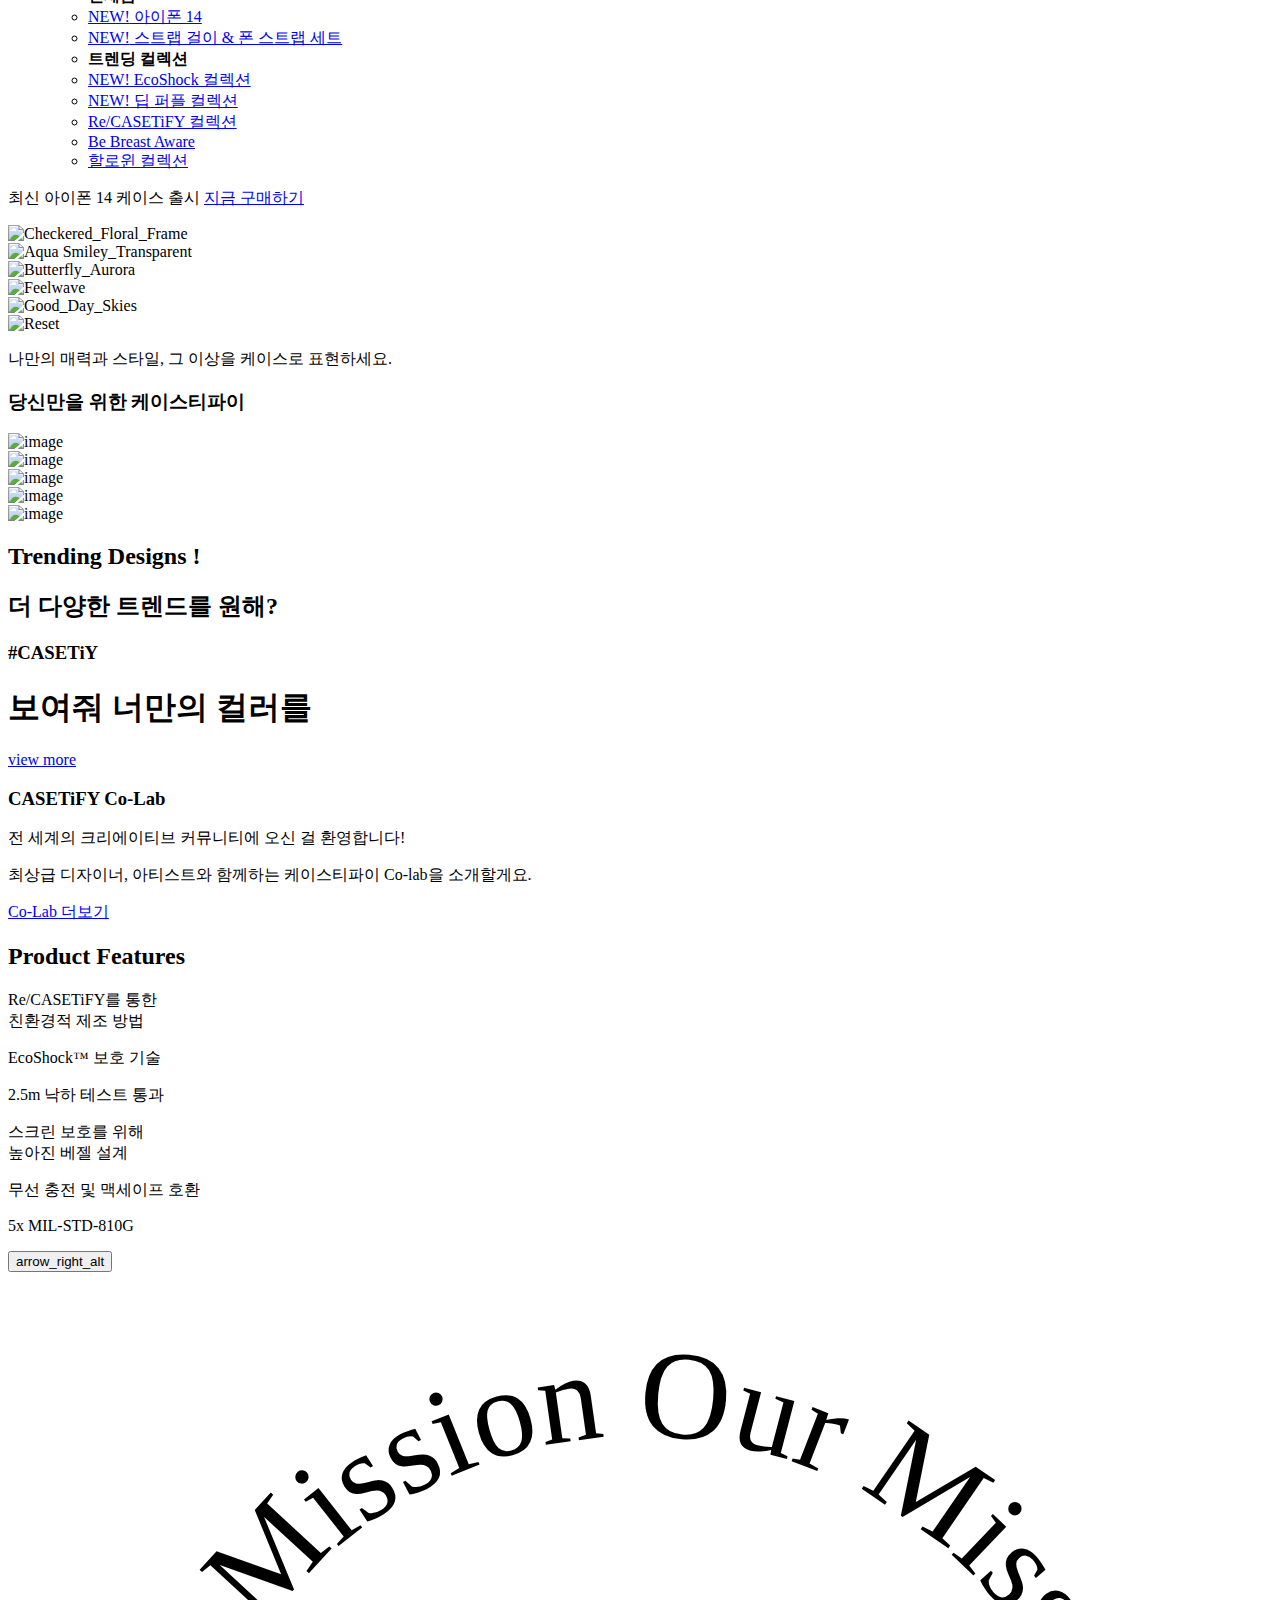
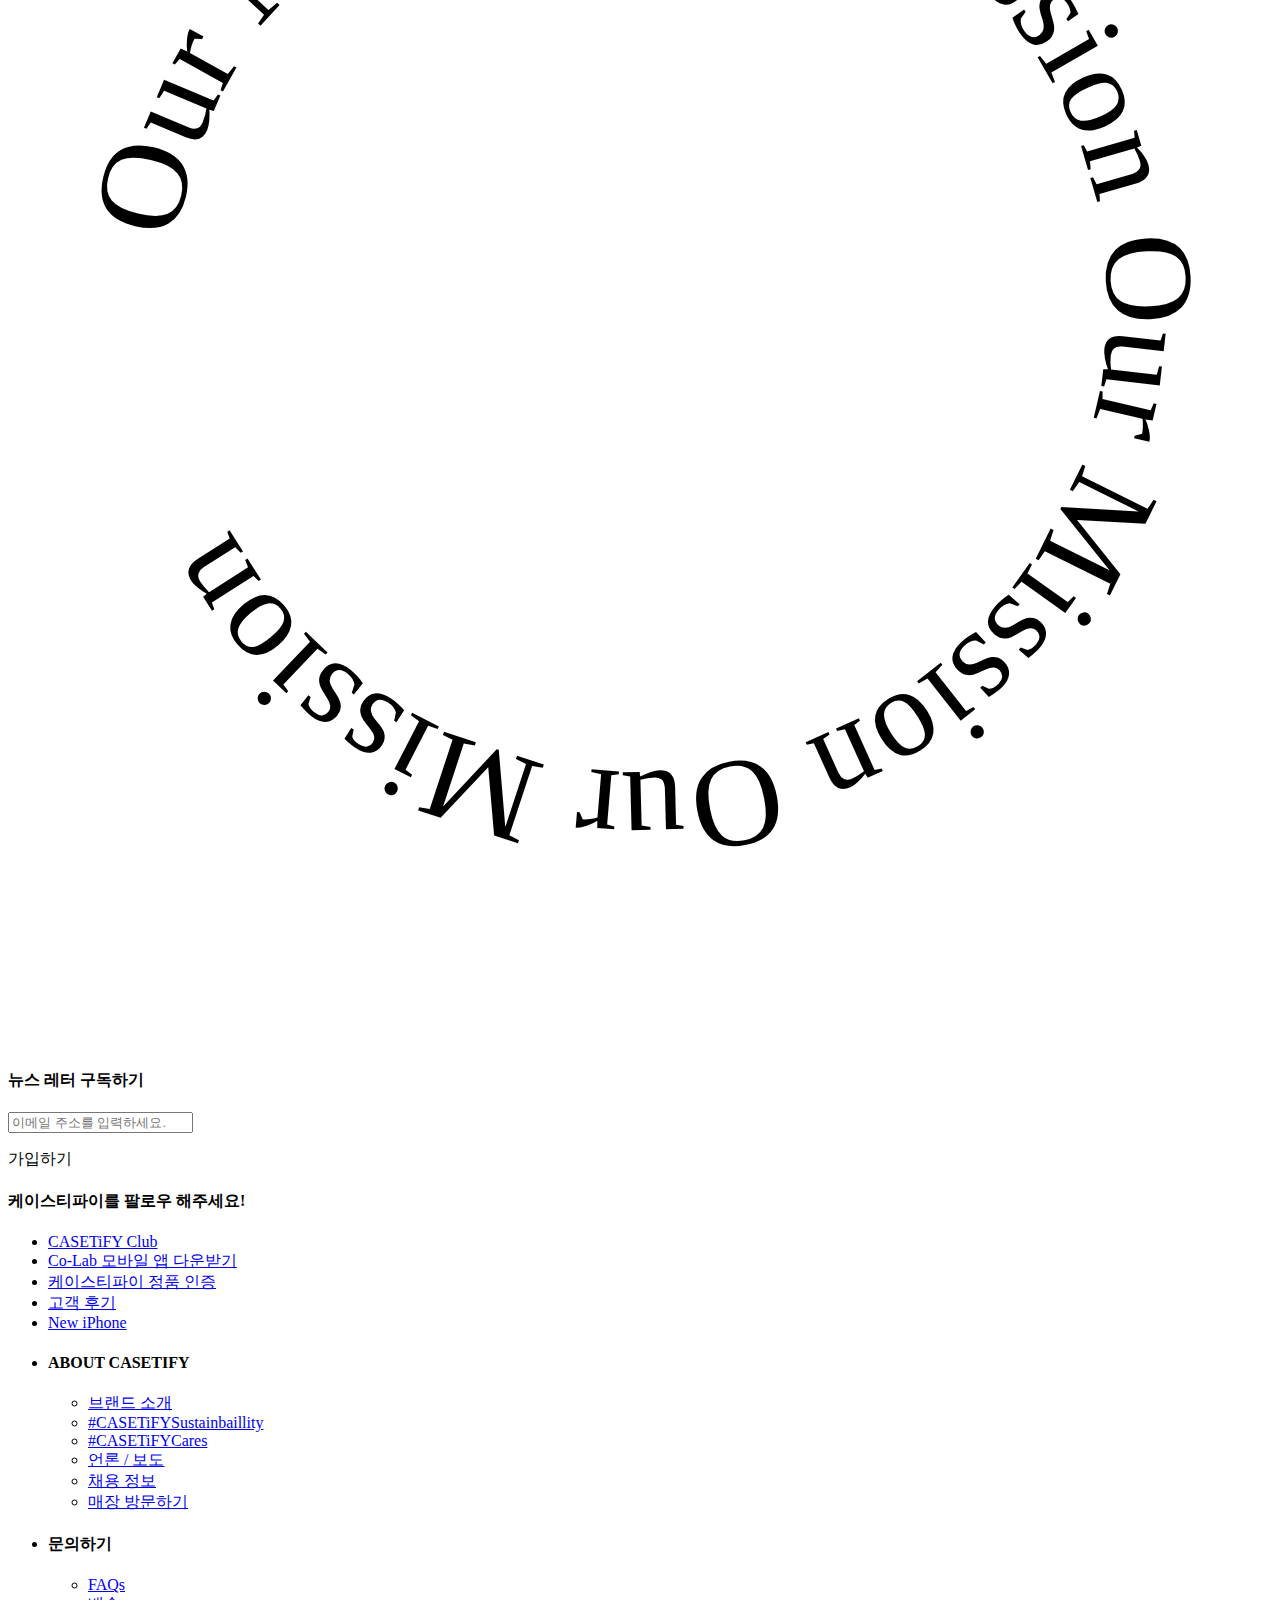
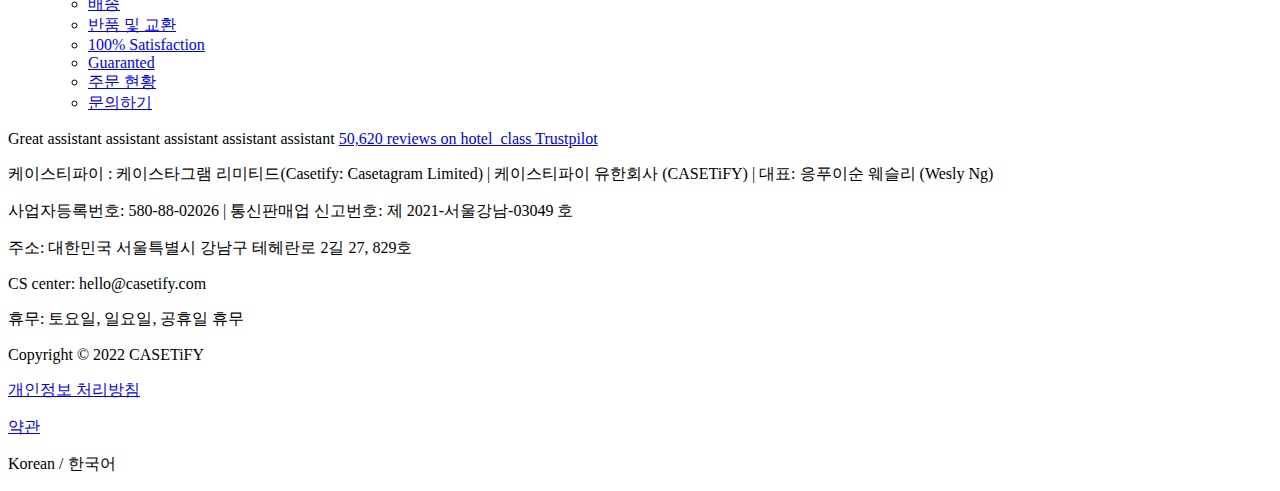
==== commit 5667d3ab: "수정" ====
--- a/c/html/casetify.html
+++ b/c/html/casetify.html
@@ -9,8 +9,8 @@
         <link rel="stylesheet" href="https://cdnjs.cloudflare.com/ajax/libs/animate.css/4.1.1/animate.min.css">
         <link rel="stylesheet" href="https://unpkg.com/aos@2.3.1/dist/aos.css">
         <link rel="stylesheet" type="text/css" href="/dollop-syrup/c/css/casetify.css">
-        <!-- <link rel="stylesheet" media="all and (max-width: 1024px)" href="" />
-        <link rel="stylesheet" media="all and (max-width: 640px)" href="" /> -->
+        <link rel="stylesheet" media="all and (max-width: 1024px)" href="/dollop-syrup/c/css/casetifytb.css">
+        <link rel="stylesheet" media="all and (max-width: 640px)" href="/dollop-syrup/c/css/casetifym.css">
     </head>
     <body>
         <header>
@@ -281,6 +281,7 @@
                             <div class="swiper-slide"><img src="/dollop-syrup/c/images/mainRectangle4.png" alt="image"></div>
                             <div class="swiper-slide"><img src="/dollop-syrup/c/images/mainRectangle5.png" alt="image"></div>
                         </div>
+                        <div class="swiper-pagination"></div>
                     </div>  
                 </div>
                 <div class="preview">
@@ -318,7 +319,7 @@
             </div>
         </section>
         <section class="sec04">
-            <div class="inner1000">
+            <div class="inner">
                 <div class="wrapBox">
                     <h2>Product Features</h2>
                     <div class="product">
@@ -328,14 +329,12 @@
                             <div class="p03"><p>2.5m 낙하 테스트 통과</p></div>
                             <div class="p04"><p>스크린 보호를 위해<br>높아진 베젤 설계</p></div>
                             <div class="p05"><p>무선 충전 및 맥세이프 호환</p></div>
-                            
                             <div class="p06"><p>5x MIL-STD-810G</p></div>
                         </div>
                         <button id="arrow"><span class="material-symbols-outlined arrow">arrow_right_alt</span></button>
                     </div>
                 </div>
             </div>
-            
         </section>
         <div class="top">
                 <a href="/dollop-syrup/c/html/sub_page.html">
@@ -387,31 +386,40 @@
                         </div>
                     </div>
                     <div class="fRight">
-                        <ul>
-                            <li><a href="#">CASETiFY Clib</a></li>
+                        <ul class="ulnum01">
+                            <li><a href="#">CASETiFY Club</a></li>
                             <li><a href="#">Co-Lab 모바일 앱 다운받기</a></li>
                             <li><a href="#">케이스티파이 정품 인증</a></li>
                             <li><a href="#">고객 후기</a></li>
                             <li><a href="#">New iPhone</a></li>
                         </ul>
-                        <ul>
-                            <li><h4>ABOUT CASETIFY</h4></li>
-                            <li><a href="#">브랜드 소개</a></li>
-                            <li><a href="#">#CASETiFYSustainbaillity</a></li>
-                            <li><a href="#">#CASETiFYCares</a></li>
-                            <li><a href="#">언론 / 보도</a></li>
-                            <li><a href="#">채용 정보</a></li>
-                            <li><a href="#">매장 방문하기</a></li>
-                        </ul>
-                        <ul>
-                            <li><h4>문의하기</h4></li>
-                            <li><a href="#">FAQs</a></li>
-                            <li><a href="#">배송</a></li>
-                            <li><a href="#">반품 및 교환</a></li>
-                            <li><a href="#">100% Satisfaction</a></li>
-                            <li><a href="#">Guaranted</a></li>
-                            <li><a href="#">주문 현황</a></li>
-                            <li><a href="#">문의하기</a></li>
+                        <ul class="ulnum02">
+                            <li>
+                                <h4>ABOUT CASETIFY</h4>
+                                <ul>
+                                    <li><a href="#">브랜드 소개</a></li>
+                                    <li><a href="#">#CASETiFYSustainbaillity</a></li>
+                                    <li><a href="#">#CASETiFYCares</a></li>
+                                    <li><a href="#">언론 / 보도</a></li>
+                                    <li><a href="#">채용 정보</a></li>
+                                    <li><a href="#">매장 방문하기</a></li>
+                                </ul>
+                            </li>
+                            
+                        </ul>
+                        <ul class="ulnum03">
+                            <li>
+                                <h4>문의하기</h4>
+                                <ul>
+                                    <li><a href="#">FAQs</a></li>
+                                    <li><a href="#">배송</a></li>
+                                    <li><a href="#">반품 및 교환</a></li>
+                                    <li><a href="#">100% Satisfaction</a></li>
+                                    <li><a href="#">Guaranted</a></li>
+                                    <li><a href="#">주문 현황</a></li>
+                                    <li><a href="#">문의하기</a></li>
+                                </ul>
+                            </li>
                         </ul>
                     </div>
                 </div>
